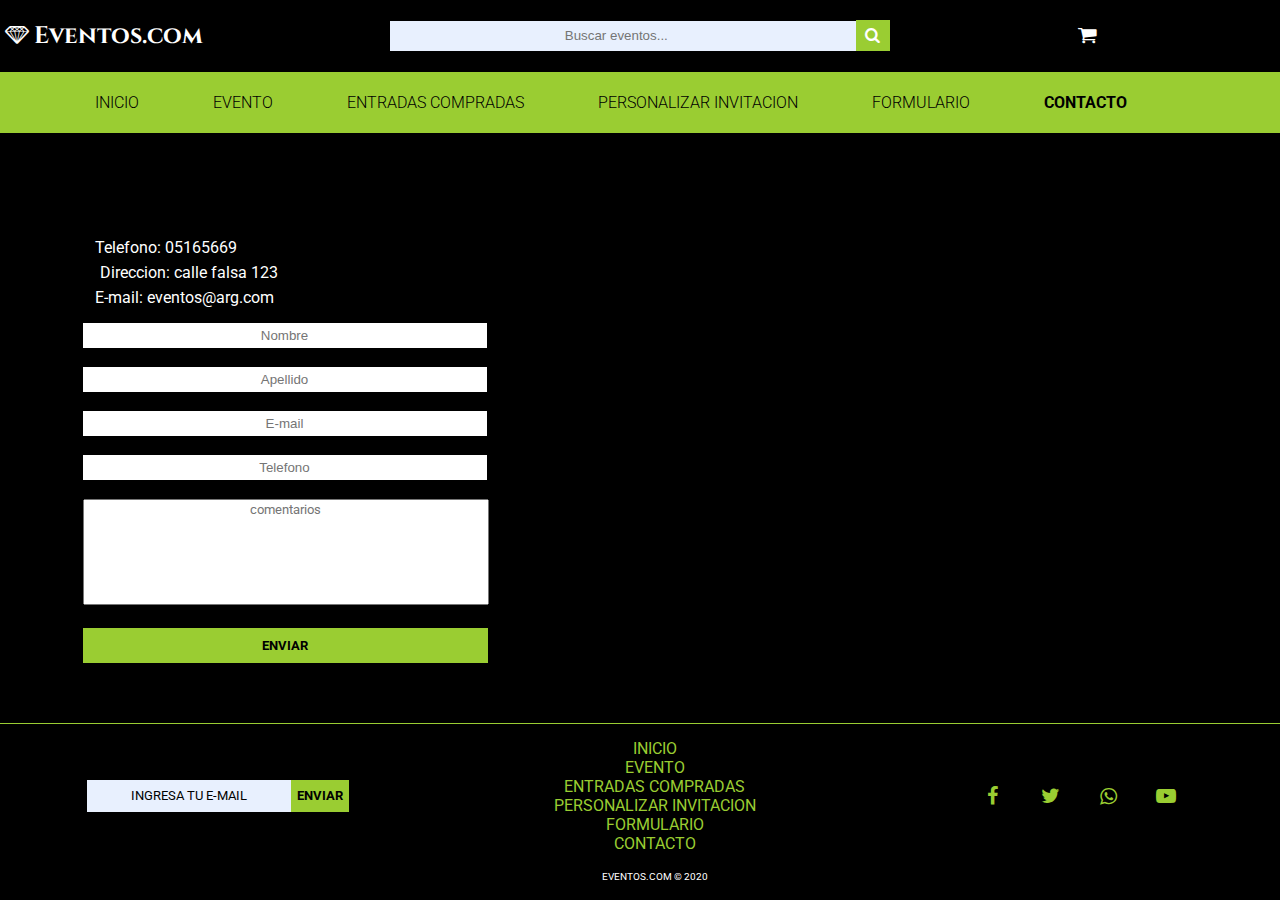
==== contacto.html @ 5597e5e5 "logica de busqueda + cambios en el css" ====
<!DOCTYPE html>
<html>
 <head> 
  <meta charset= "utf-8">
  <meta name="viewport" content="width=device-width , user-scalable=no , initial-scale=1 , maximum-scale=1 , minium-scale=1">

  <link rel="stylesheet" type="text/css" href="css/e-contacto.css">
  <link rel="stylesheet" type="text/css" href="css/fontello.css">
  
  <link href="https://fonts.googleapis.com/css2?family=Cinzel&display=swap" rel="stylesheet"> 
  <link href="https://fonts.googleapis.com/css2?family=Josefin+Sans:wght@100&display=swap" rel="stylesheet"> 
  <link href="https://fonts.googleapis.com/css2?family=Roboto&display=swap" rel="stylesheet">
  <script  type="text/javascript" src="js/font-awesome.js" ></script>
  <script  data-main="js/config" src="js/require.js" ></script>
  <script type="text/javascript" src="js/validacionContacto/contacto.js"></script>
 
 </head>
  <body>

    <div class="contenedor">

     <header class="header">

      <div class="header1">
        <h2 class="icon-diamond marca">Eventos.com</h2>

      <div class="buscador-lupa">
          <input type="search" id="buscador" placeholder="Buscar eventos...">
          <div class="icon-lupa" id="lupa"></div>
     </div>

        <div class="icon-basket carrito"><span class="contador">0</span></div>
         <ul id="resultado" style="display: none">
                <li></li>
          </ul>

       </div>

         <nav id="menu">
        <ul class="opciones">
          <li><a href="index.html">INICIO</a></li>
          <li><a href="evento.html">EVENTO</a></li>
          <li><a href="entradas.html">ENTRADAS COMPRADAS</a></li>
          <li><a href="invitacion.html">PERSONALIZAR INVITACION</a></li>
          <li><a href="formulario.html">FORMULARIO</a></li>
          <li class="activo"><a href="contacto.html">CONTACTO</a></li>
        </ul>
      </nav>




     </header>


    <section class="section-contacto">

        <h2 id="titulo-contacto">Contacto</h2>

         <div class="datos-empresa">
        
         <p> <i class="fas fa-phone-alt"></i>Telefono: 05165669</p>
         <p><i class="fas fa-map-marker-alt"></i>Direccion: calle falsa 123</p>
         <p><i class="fas fa-envelope"></i>E-mail: eventos@arg.com</p>

       </div>

       <form class="form-contacto" id="form-contacto">
          <input type="text" id="nombre" class="nombre" placeholder="Nombre" autocomplete="off">
          <br>
          <p id="nombre-alert">El nombre debe contener letras y no mas de 20 carecteres</p>
          <br>
          <input type="text" id="apellido" class="apellido" placeholder="Apellido" autocomplete="off">
          <br>
          <p id="apellido-alert">El apellido debe contener letras y no mas de 30 carecteres</p>
          <br>
          <input type="email" id="email1" class="email1" placeholder="E-mail" autocomplete="off">
          <br>
          <p id="email1-alert">El email debe contener letras, numeros, 1 arroba, 1 punto 
            <br>
           como maximo 2 guion bajo y  no mas 40 carecteres</p>
          <br>
          <input type="text" id="telefono" class="telefono" placeholder="Telefono" autocomplete="off">
          <br>
          <p id="telefono-alert">El telefono debe contener solo numeros, no mas de 10
            <br>
           caracteres</p>
          <br>
          <textarea placeholder="comentarios" id="comentarios"></textarea><br><br>
          <input type="submit" id="b-enviar" value="ENVIAR" >
      </form>


    </section>

  

    
    <section class="section-mapa">
      <h2 class="mapa">Ubicacion</h2>

      <iframe src="https://www.google.com/maps/embed?pb=!1m18!1m12!1m3!1d3281.191768774265!2d-58.56558713527006!3d-34.675109218785096!2m3!1f0!2f0!3f0!3m2!1i1024!2i768!4f13.1!3m3!1m2!1s0x95bcc62c3d6ad2d1%3A0x2410c8073b5f31f2!2sRecepciones%20Illia!5e0!3m2!1ses!2sar!4v1599007096659!5m2!1ses!2sar" width="600" height="450" frameborder="0" style="border:0;" allowfullscreen="" aria-hidden="false" tabindex="0" class="mapagoogle"></iframe>

   </section>


      <footer id="footer">

        <br>

        <div class="casilla-de-mail">
          <input type="text" placeholder="INGRESA TU E-MAIL" name="email" class="email"><input type="submit" name="enviar" class="suscribirse" value="ENVIAR">
        </div>
        <div class="menu-interior">
          <a href="index.html" id="mi">INICIO</a><br>
          <a href="evento.html" id="mi">EVENTO</a><br>
          <a href="entradas.html" id="mi">ENTRADAS COMPRADAS</a><br>
          <a href="invitacion.html"id="mi">PERSONALIZAR INVITACION</a><br>
          <a href="formulario.html" id="mi">FORMULARIO</a><br>
          <a href="contacto.html" id="mi">CONTACTO</a>
        </div>
        <span class="redes">

          <span class="icon-f"></span>
          <span class="icon-t"></span>
          <span class="icon-w"></span>
          <span class="icon-y"></span>
        
        </span>

        <p class="copyright"> EVENTOS.COM &copy; 2020</p>
     
     
      </footer>

    </div>



  </body>
</html>
---- css/e-contacto.css ----
body{
    margin:0;
    padding: 0;
    background-color: black;
    font-family: 'Roboto', sans-serif;
}

.contenedor{
    display: grid;
    grid-gap: 10px;
    grid-template-columns: repeat(3 , 1fr);
    grid-template-rows:repeat(5 , auto) ;
    grid-template-areas: "header header header"
                         "contacto contacto mapa"
                         "contacto contacto mapa"
                         "footer footer footer"
                         "footer footer footer";
}

/*-----HEADER------*/

.header{
    height: 22%;
    padding-bottom: 18px;
    position:fixed;
    z-index: 1000000000000000; 
}

#menu{
   
   padding: 5px;
}

 .header1 {

    display: flex;
    flex-direction: row;
    flex-wrap: wrap;
    justify-content: space-between;
    background: #000;
}

 .header .header1 {

    display: flex;
    flex-direction: row;
    flex-wrap: wrap;
    justify-content: space-between;
    display: grid;
    grid-template-columns: repeat(3,1fr);
    grid-template-rows: 1fr;
}

 .marca{
    text-align: left;
     cursor: pointer;
}


 #buscador{
    display: flex;
    justify-content: center;
    text-align: center;
}


.icon-basket{
   font-size: 20px;
   grid-column: 3/-1 ;
   line-height: 50px;
   text-align: center;
   color: #fff;
   line-height: 70px;
    cursor: pointer;
}

.contador{
  color: yellowgreen;
  font-size: 15px;
  font-weight: bold;
  font-family: 'Roboto', sans-serif;
  display: inline-block;
}

.icon-lupa{
    color: #fff;
}

#menu ul li{
    display: inline-block;
    margin-right: 10px;  

}

#menu ul li a{
    font-family: 'Roboto', sans-serif;
    color:black;
    font-weight:300;
    margin-right: 10px;
    margin-left: 50px;
    
}

#menu .opciones .activo a {
  
  font-weight: bold;
  color: #000;
  
}

.opciones li a{
  text-decoration:none;
}


 .header{
    grid-area: header;
    background-color: black;
    
    
}

#buscador{
    margin: auto;
    height: 30px;
    width:100% ;
    outline: 0;
    background: #E8F0FE;
    border: 0;
   
}

#resultado{
  background: #000;
  z-index: 1000;
  display: flex;
  flex-direction:column;
  border: 2px solid #9acd32;
  align-content: center;
  padding: 5px;
  grid-column: 2/3;
  margin-top: 0%;
  border-top: 0;

}

#resultado >li{
  list-style: none;
  flex-direction: row;
  text-align: center;
  cursor: pointer;
  color: #fff;
}


#resultado li a {
  text-decoration: none;
  font-weight: bold;
  color: #fff;
}


#resultado> .link-evento:hover ,#resultado> li a:hover {
  background: #cddc39;
  color: #000;
}


.buscador-lupa {

  width: 500px;
  padding: 5px;
  display: flex;
  flex-direction:row;
  justify-content: space-evenly;
  
}

.icon-lupa{
  color: #fff;
  text-align: center;
  margin: auto;
  cursor: pointer;
  padding: 6px;
  background: yellowgreen;
    
}

.marca{
    font-family: 'Cinzel', serif;
    color: #fff;
}
#menu{
    background-color: yellowgreen;
    grid-gap: 0;

}

#menu a:hover{
    color: white;
}


/*--------------------------------------------------------------*/

.section-contacto{
  grid-area: contacto;
  display: flex;
  flex-direction: column;
  /*border: 1px solid red;*/
  width: 600px;
  justify-content: center;
  margin-bottom: 50px;
  padding-top: 25%;
}

.section-contacto >h2{
  text-align: center;
  padding-bottom: 20px;
}

.section-contacto >h2 ,
.section-contacto>div ,
.section-contacto>form{
  align-self: center;
}

 #titulo-contacto{
  color: white;
  text-align: left;
  margin-left: 80px;


 }


 .form-contacto >input{
  padding-top: 5px;
  padding-bottom: 5px;
  border: 0;
 }


 .form-contacto>input ,.form-contacto>textarea{
  width: 400px;
  text-align: center;
  outline: none;
 }

 .form-contacto>textarea{
  height: 100px;
  font-family: 'Roboto', sans-serif;
  resize: none;
 }

 .form-contacto>.fa-check{

  color: #7DCEA0;
  margin-left: 10px;
  display: none;

 }

 .form-contacto > #nombre-alert, .form-contacto > #apellido-alert,
 .form-contacto > #telefono-alert, .form-contacto > #email1-alert{
  display: none;
  font-weight: bold;
  color: #FF5252;
  font-size: 14px;
  text-align: center;
 }


 .datos-empresa{
  color: white;
  display: flex;
  flex-direction: column;
  justify-content: center;
  /*border: 1px solid green;*/
  width: 400px;
  margin-right: 30px;

 }

 .datos-empresa >p , .datos-empresa >i{
  text-align: left;
  /*border: 1px solid green;*/
  margin-top: -10px;
  display: inline-block;

 }

 .datos-empresa >i{

  color: #cddc39;
 
 }

 .datos-empresa >p{

  margin-right: 10px;
 }

 .fa-phone-alt,.fa-envelope {
    margin-right: 10px;
    color: #cddc39;
}

.fa-map-marker-alt{
  margin-right: 15px;
  color: #cddc39;
} 

 #b-enviar{
  margin: auto;
  background-color: yellowgreen;
  width: 405px;
  padding: 10px;
  border:0;
  color: #000;
  font-weight: bold;
  font-family: 'Roboto', sans-serif;
  margin-right: 30px;
  z-index: 1;
 }

 #b-enviar:hover{
  background:#CDDC39;
 
 }

/****************************************/

.section-mapa{

  grid-area: mapa;
  display: flex;
  flex-direction: column;
   /*border: 1px solid blue;*/
  width: 700px;
  padding-top: 20%;
}


.mapa{
  text-align: center;
  color: white;
}

.mapagoogle{
  
  margin: auto;
  width: 500px;
}



/*--------------------------------*/

 footer{
    grid-area: footer;
    background-color: black;
    margin-bottom: 0;
    border-top: 1px solid white;
}

footer .copyright{
    color: white;
    text-align: center;
    padding-bottom: 10px;

}


#footer{
  display: grid;
  grid-template-columns: repeat(3,1fr);
  grid-template-rows: repeat(1,1fr);
  grid-template-areas: "email menui redes"
                       /*"copy copy copy"*/;

 padding-top: 15px;
 border-top: 1px solid yellowgreen;

}

.email{

  border:0;
  font-family: 'Roboto', sans-serif;
  background-color: #E8F0FE;
  height: 30px;
  width: 200px;
 /* border-radius: 5px;*/
 outline: 0;
  
}

.email::placeholder{
  background-color: #E8F0FE;
  color: #000;
  font-family: 'Roboto', sans-serif;
  text-align: center;
  font-weight: 5px;

}
.casilla-de-mail{

 grid-area: email;
 /* margin-left: 20px;*/
 margin: auto;

}


.suscribirse{
  border: 0;
  font-family: 'Roboto', sans-serif;
  height: 32px;
  background-color: yellowgreen;
  font-weight: bold;
 outline: 0;
}

.suscribirse:hover{
  background-color: #F25E3D;
}
.menu-interior>a{
  text-decoration: none;
  color: yellowgreen;
  margin: auto;
  
}


#mi{
  text-align: center;
}

#mi:hover{
  /*text-decoration:overline;
  text-decoration-color: black;*/
  font-weight: bold;
  color:#F25E3D;
}

.menu-interior{
  grid-area: menui;
  margin: auto;
  text-align: center;
}

.redes{
  color: yellowgreen;
  display:inline-block;
  grid-area: redes;
  margin:auto;
  font-size: 20px;
  /*margin-right: 50px;*/
  text-align: center;

}

.redes span{
  margin-right: 25px;
}

.redes span:hover{

 color:#F25E3D;

}

.copyright{
  
 /* grid-area: copy;*/
  text-align: center;
  margin-bottom: 0px;
  padding-top: 8px;
  font-size: 10px;
}


@media screen and (min-width: 500px){

 /* .contenedor{
    display: grid;
    grid-template-columns: 1fr;
    grid-template-rows:repeat(4 , auto) ;
    grid-template-areas: "header "
                         "contacto"
                         "mapa"
                         "footer footer footer";
  }


  .header{
    grid-area: header;
    display: flex;
    flex-direction: column;
    justify-content: center;
  }

  .header1{
    display: flex;
    flex-direction: column;
    flex-wrap: wrap;
  
  }*/
}
---- css/fontello.css ----
@font-face {
  font-family: 'fontello';
  src: url('../font/fontello.eot?1024880');
  src: url('../font/fontello.eot?1024880#iefix') format('embedded-opentype'),
       url('../font/fontello.woff2?1024880') format('woff2'),
       url('../font/fontello.woff?1024880') format('woff'),
       url('../font/fontello.ttf?1024880') format('truetype'),
       url('../font/fontello.svg?1024880#fontello') format('svg');
  font-weight: normal;
  font-style: normal;
}
/* Chrome hack: SVG is rendered more smooth in Windozze. 100% magic, uncomment if you need it. */
/* Note, that will break hinting! In other OS-es font will be not as sharp as it could be */
/*
@media screen and (-webkit-min-device-pixel-ratio:0) {
  @font-face {
    font-family: 'fontello';
    src: url('../font/fontello.svg?1024880#fontello') format('svg');
  }
}
*/
 
 [class^="icon-"]:before, [class*=" icon-"]:before {
  font-family: "fontello";
  font-style: normal;
  font-weight: normal;
  speak: never;
 
  display: inline-block;
  text-decoration: inherit;
  width: 1em;
  margin-right: .2em;
  text-align: center;
  /* opacity: .8; */
 
  /* For safety - reset parent styles, that can break glyph codes*/
  font-variant: normal;
  text-transform: none;
 
  /* fix buttons height, for twitter bootstrap */
  line-height: 1em;
 
  /* Animation center compensation - margins should be symmetric */
  /* remove if not needed */
  margin-left: .2em;
 
  /* you can be more comfortable with increased icons size */
  /* font-size: 120%; */
 
  /* Font smoothing. That was taken from TWBS */
  -webkit-font-smoothing: antialiased;
  -moz-osx-font-smoothing: grayscale;
 
  /* Uncomment for 3D effect */
  /* text-shadow: 1px 1px 1px rgba(127, 127, 127, 0.3); */
}
 
.icon-lupa:before { content: '\e800'; } /* '' */
.icon-basket:before { content: '\e801'; } /* '' */
.icon-left-open:before { content: '\e802'; } /* '' */
.icon-right-open:before { content: '\e803'; } /* '' */
.icon-fecha:before { content: '\e804'; } /* '' */
.icon-minus:before { content: '\e805'; } /* '' */
.icon-star:before { content: '\e806'; } /* '' */
.icon-umbrella:before { content: '\e807'; } /* '' */
.icon-diamond:before { content: '\e808'; } /* '' */
.icon-t:before { content: '\f099'; } /* '' */
.icon-f:before { content: '\f09a'; } /* '' */
.icon-left:before { content: '\f0a8'; } /* '' */
.icon-right:before { content: '\f0a9'; } /* '' */
.icon-fondo:before { content: '\f0c8'; } /* '' */
.icon-menu:before { content: '\f0c9'; } /* '' */
.icon-circle:before { content: '\f111'; } /* '' */
.icon-y:before { content: '\f16a'; } /* '' */
.icon-w:before { content: '\f232'; } /* '' */
.icon-mouse-pointer:before { content: '\f245'; } /* '' */
.icon-i-cursor:before { content: '\f246'; } /* '' */
.icon-hand-pointer:before { content: '\f25a'; } /* '' */
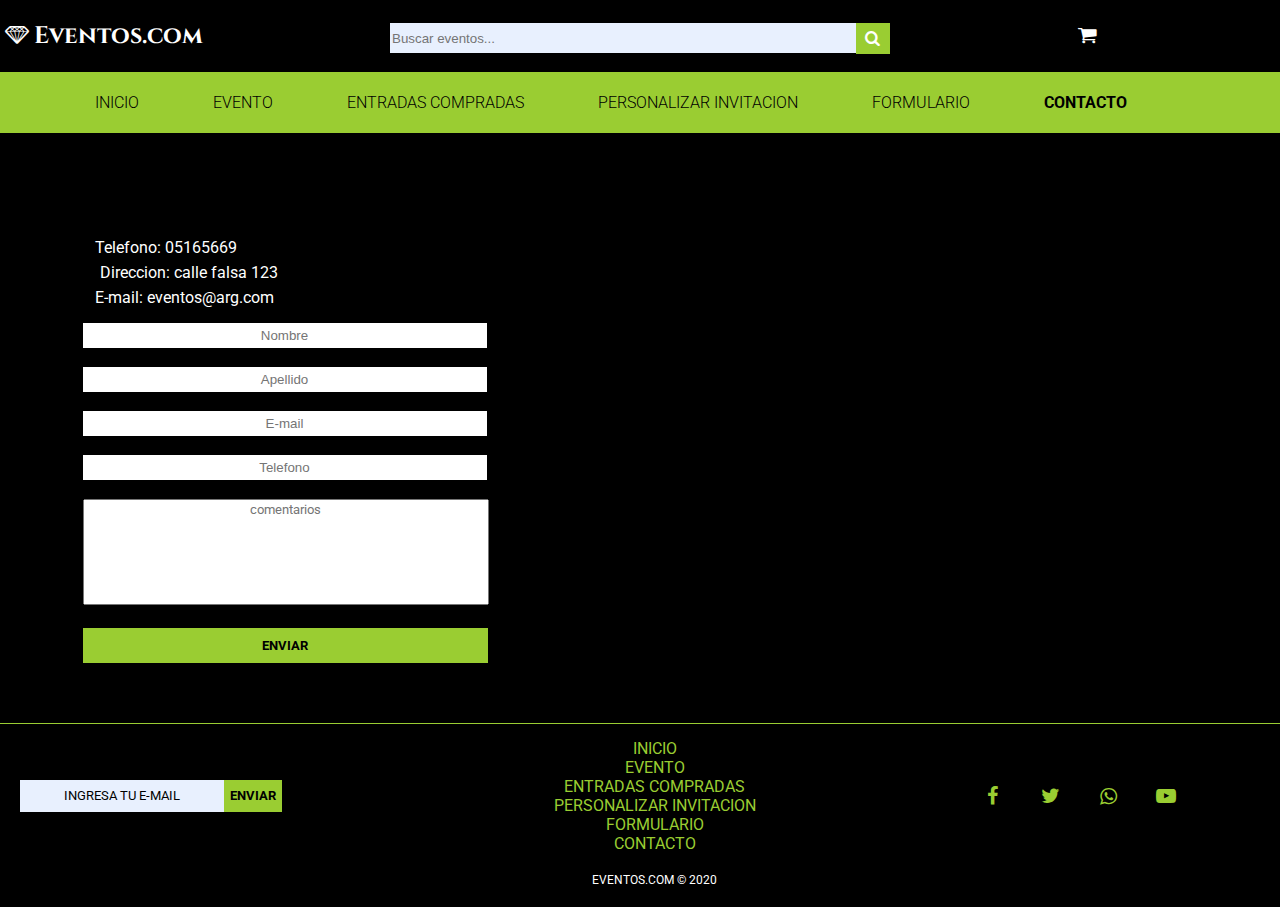
==== commit 9fcf7cf0: "modificacion y eliminacion de archivos css" ====
--- a/contacto.html
+++ b/contacto.html
@@ -4,7 +4,8 @@
   <meta charset= "utf-8">
   <meta name="viewport" content="width=device-width , user-scalable=no , initial-scale=1 , maximum-scale=1 , minium-scale=1">
 
-  <link rel="stylesheet" type="text/css" href="css/e-contacto.css">
+  <link rel="stylesheet" type="text/css" href="css/estilo.css">
+  <link rel="stylesheet" type="text/css" href="css/contacto.css">
   <link rel="stylesheet" type="text/css" href="css/fontello.css">
   
   <link href="https://fonts.googleapis.com/css2?family=Cinzel&display=swap" rel="stylesheet"> 
@@ -17,7 +18,7 @@
  </head>
   <body>
 
-    <div class="contenedor">
+    <div class="contenedor-contacto">
 
      <header class="header">
 
@@ -37,7 +38,7 @@
        </div>
 
          <nav id="menu">
-        <ul class="opciones">
+        <ul id="opciones">
           <li><a href="index.html">INICIO</a></li>
           <li><a href="evento.html">EVENTO</a></li>
           <li><a href="entradas.html">ENTRADAS COMPRADAS</a></li>
@@ -109,9 +110,9 @@
         <br>
 
         <div class="casilla-de-mail">
-          <input type="text" placeholder="INGRESA TU E-MAIL" name="email" class="email"><input type="submit" name="enviar" class="suscribirse" value="ENVIAR">
+          <input type="text" placeholder="INGRESA TU E-MAIL" name="email" class="e-mail" autocomplete="off"><input type="submit" name="enviar" class="suscribirse" value="ENVIAR">
         </div>
-        <div class="menu-interior">
+        <div class="menu-inferior">
           <a href="index.html" id="mi">INICIO</a><br>
           <a href="evento.html" id="mi">EVENTO</a><br>
           <a href="entradas.html" id="mi">ENTRADAS COMPRADAS</a><br>
--- a/css/estilo.css
+++ b/css/estilo.css
@@ -0,0 +1,362 @@
+
+body{
+    margin:0;
+    padding: 0;
+    background-color: black;
+    font-family: 'Roboto', sans-serif;
+}
+
+.contenedor{
+
+background:#000;
+}
+
+/*-----HEADER------*/
+
+.header{
+    height: 22%;
+    padding-bottom: 18px;
+    position:fixed;
+    z-index: 1000000000000000;  
+    background-color: black;
+}
+
+
+#menu{
+   
+  padding: 5px;
+  border-bottom: 10px solid #000;
+  background-color: yellowgreen;
+
+}
+
+
+.header .header1 {
+
+    display: flex;
+    flex-direction: row;
+    flex-wrap: wrap;
+    justify-content: space-between;
+    display: grid;
+    grid-template-columns: repeat(3,1fr);
+    grid-template-rows: 1fr;
+}
+
+
+
+.header1 {
+
+    display: flex;
+    flex-direction: row;
+    flex-wrap: wrap;
+    justify-content: space-between;
+    background: #000;
+    
+}
+
+
+.marca{
+    text-align: left;
+    text-decoration: none;
+    font-family: 'Cinzel', serif;
+    cursor: pointer;
+
+}
+
+
+
+.evento-marca >h2{
+
+  font-family: 'Cinzel', serif;
+  
+}
+
+
+.buscador-lupa {
+
+  width: 500px;
+  padding: 5px;
+  display: flex;
+  flex-direction:row;
+  justify-content: space-evenly;
+  padding-bottom: 0;
+  
+}
+
+input#buscador {
+
+    outline: none;  
+
+}
+
+
+#buscador{
+    display: flex;
+    justify-items: center;
+    text-align: center;
+    margin: auto;
+    height: 30px;
+    width:100% ;
+    outline: 0;
+    background: #E8F0FE;
+    border: 0;
+}
+
+
+
+ #resultado{
+  background: #000;
+  z-index: 1000;
+  display: flex;
+  flex-direction:column;
+  border: 2px solid #9acd32;
+  align-content: center;
+  padding: 5px;
+  grid-column: 2/3;
+  margin-top: 0%;
+  border-top: 0;
+
+}
+
+#resultado >li{
+  list-style: none;
+  flex-direction: row;
+  text-align: center;
+  cursor: pointer;
+  color: #fff;
+}
+
+
+#resultado li a {
+  text-decoration: none;
+  font-weight: bold;
+  color: #fff;
+}
+
+
+#resultado> .link-evento:hover ,#resultado> li a:hover {
+  background: #cddc39;
+  color: #000;
+}
+
+
+
+.icon-basket{
+    font-size: 20px;
+    grid-column: 3/-1 ;
+    line-height: 70px;
+    text-align: center;
+    color: #fff;
+    cursor: pointer;
+
+}
+
+.contador{
+  color: yellowgreen;
+  font-size: 15px;
+  font-weight: bold;
+  font-family: 'Roboto', sans-serif;
+  display: inline-block;
+}
+
+
+.icon-lupa{
+  color: #fff;
+  text-align: center;
+  margin: auto;
+  cursor: pointer;
+  padding: 6px;
+  background: yellowgreen;
+    
+}
+
+
+#menu ul li{
+    display: inline-block;
+    margin-right: 10px;  
+
+}
+
+#menu ul li a{
+    font-family: 'Roboto', sans-serif;
+    color:black;
+    font-weight:300;
+    margin-right: 10px;
+    margin-left: 50px;
+    
+}
+
+#opciones li a{
+  text-decoration:none;
+}
+
+#opciones .activo a {
+  
+  font-weight: bold;
+  color: #000;
+  
+}
+
+.contenedor .header{
+    grid-area: header;
+    background-color: black;
+    
+    
+}
+
+.contenedor .header #buscador{
+    margin: auto;
+    height: 30px;
+    width:100% ;
+    /*border: 1px solid black;*/
+}
+
+.marca{
+    font: 'Cinzel', serif;
+    color: #fff;
+
+}
+
+.contenedor #menu{
+    grid-area:menuu;
+    background-color: yellowgreen;
+    grid-gap: 0;
+
+}
+
+#menu a:hover{
+    color: white;
+}
+
+
+/*---FOOTER---*/
+
+
+.contenedor footer{
+    grid-area: footer;
+    background-color: black;
+    border-top: 1px solid yellowgreen;
+    display: flex;
+    flex-direction: column;
+    position: relative;
+    bottom: 0%;
+    margin-bottom: 0;
+}
+
+
+
+.footer-fila1{
+  display: flex;
+  justify-content: space-around;
+}
+
+footer .copyright{
+    color: white;
+    text-align: center;
+    padding-bottom:0; 
+
+}
+
+#footer{
+  padding-top: 15px;
+  display: grid;
+  grid-template-columns: repeat(3,1fr);
+  grid-template-rows: repeat(1,1fr);
+  grid-template-areas: "email menui redes"
+}
+
+.e-mail{
+  
+  border:0;
+  font-family: 'Roboto', sans-serif;
+  background-color: #E8F0FE/*#F25E3D*/;
+  height: 30px;
+  width: 200px;
+  outline: 0;
+
+}
+
+.e-mail::placeholder{
+  background-color: #E8F0FE;
+  color: #000;
+  font-family: 'Roboto', sans-serif;
+  text-align: center;
+  font-weight: 5px;
+
+}
+
+.casilla-de-mail {
+ grid-area: email;
+ margin: auto;
+ margin-left: 20px;
+
+}
+
+
+.suscribirse{
+  border: 0;
+  font-family: 'Roboto', sans-serif;
+  height: 32px;
+  background-color: yellowgreen;
+  font-weight: bold;
+  outline: 0;
+}
+
+.suscribirse:hover{
+  background-color: #F25E3D;
+}
+.menu-inferior>a{
+  text-decoration: none;
+  color: yellowgreen;
+  margin: auto;
+  
+}
+
+
+#mi{
+  text-align: center;
+}
+
+#mi:hover{
+  font-weight: bold;
+  color:#F25E3D;
+}
+
+.menu-inferior{
+  margin: auto;
+  text-align: center;
+   grid-area: menui;
+}
+
+.redes{
+
+  grid-area: redes;
+  color: yellowgreen;
+  display:inline-block;
+  margin:auto;
+  font-size: 20px;
+  text-align: center;
+
+
+}
+
+.redes span{
+  margin-right: 25px;
+}
+
+.redes span:hover{
+
+ color:#F25E3D;
+
+}
+
+footer >.copyright{
+  
+  text-align: center;
+  margin-bottom: 0px;
+  padding-top: 8px;
+  font-size: 12px; 
+  height: 100%;
+  width: 100%;
+}
+
--- a/css/contacto.css
+++ b/css/contacto.css
@@ -0,0 +1,193 @@
+
+.contenedor-contacto{
+    display: grid;
+    grid-gap: 10px;
+    grid-template-columns: repeat(3 , 1fr);
+    grid-template-rows:repeat(5 , auto) ;
+    grid-template-areas: "header header header"
+                         "contacto contacto mapa"
+                         "contacto contacto mapa"
+                         "footer footer footer"
+                         "footer footer footer";
+}
+
+/*-----HEADER------*/
+
+
+ .header{
+    grid-area: header;
+ }
+
+/*--------------------------------------------------------------*/
+
+.section-contacto{
+  grid-area: contacto;
+  display: flex;
+  flex-direction: column;
+  /*border: 1px solid red;*/
+  width: 600px;
+  justify-content: center;
+  margin-bottom: 50px;
+  padding-top: 25%;
+}
+
+.section-contacto >h2{
+  text-align: center;
+  padding-bottom: 20px;
+}
+
+.section-contacto >h2 ,
+.section-contacto>div ,
+.section-contacto>form{
+  align-self: center;
+}
+
+ #titulo-contacto{
+  color: white;
+  text-align: left;
+  margin-left: 80px;
+
+
+ }
+
+
+ .form-contacto >input{
+  padding-top: 5px;
+  padding-bottom: 5px;
+  border: 0;
+ }
+
+
+ .form-contacto>input ,.form-contacto>textarea{
+  width: 400px;
+  text-align: center;
+  outline: none;
+ }
+
+ .form-contacto>textarea{
+  height: 100px;
+  font-family: 'Roboto', sans-serif;
+  resize: none;
+ }
+
+ .form-contacto>.fa-check{
+
+  color: #7DCEA0;
+  margin-left: 10px;
+  display: none;
+
+ }
+
+ .form-contacto > #nombre-alert, .form-contacto > #apellido-alert,
+ .form-contacto > #telefono-alert, .form-contacto > #email1-alert{
+  display: none;
+  font-weight: bold;
+  color: #FF5252;
+  font-size: 14px;
+  text-align: center;
+ }
+
+
+ .datos-empresa{
+  color: white;
+  display: flex;
+  flex-direction: column;
+  justify-content: center;
+  /*border: 1px solid green;*/
+  width: 400px;
+  margin-right: 30px;
+
+ }
+
+ .datos-empresa >p , .datos-empresa >i{
+  text-align: left;
+  /*border: 1px solid green;*/
+  margin-top: -10px;
+  display: inline-block;
+
+ }
+
+ .datos-empresa >i{
+
+  color: #cddc39;
+ 
+ }
+
+ .datos-empresa >p{
+
+  margin-right: 10px;
+ }
+
+ .fa-phone-alt,.fa-envelope {
+    margin-right: 10px;
+    color: #cddc39;
+}
+
+.fa-map-marker-alt{
+  margin-right: 15px;
+  color: #cddc39;
+} 
+
+ #b-enviar{
+  margin: auto;
+  background-color: yellowgreen;
+  width: 405px;
+  padding: 10px;
+  border:0;
+  color: #000;
+  font-weight: bold;
+  font-family: 'Roboto', sans-serif;
+  margin-right: 30px;
+  z-index: 1;
+ }
+
+ #b-enviar:hover{
+  background:#CDDC39;
+ 
+ }
+
+/****************************************/
+
+.section-mapa{
+
+  grid-area: mapa;
+  display: flex;
+  flex-direction: column;
+   /*border: 1px solid blue;*/
+  width: 700px;
+  padding-top: 20%;
+}
+
+
+.mapa{
+  text-align: center;
+  color: white;
+}
+
+.mapagoogle{
+  
+  margin: auto;
+  width: 500px;
+}
+
+
+
+/*--------------------------------*/
+
+ footer{
+    grid-area: footer;
+    background-color: black;
+    margin-bottom: 0;
+    
+}
+
+
+#footer{
+
+ padding-top: 15px;
+ border-top: 1px solid yellowgreen;
+
+}
+
+
+}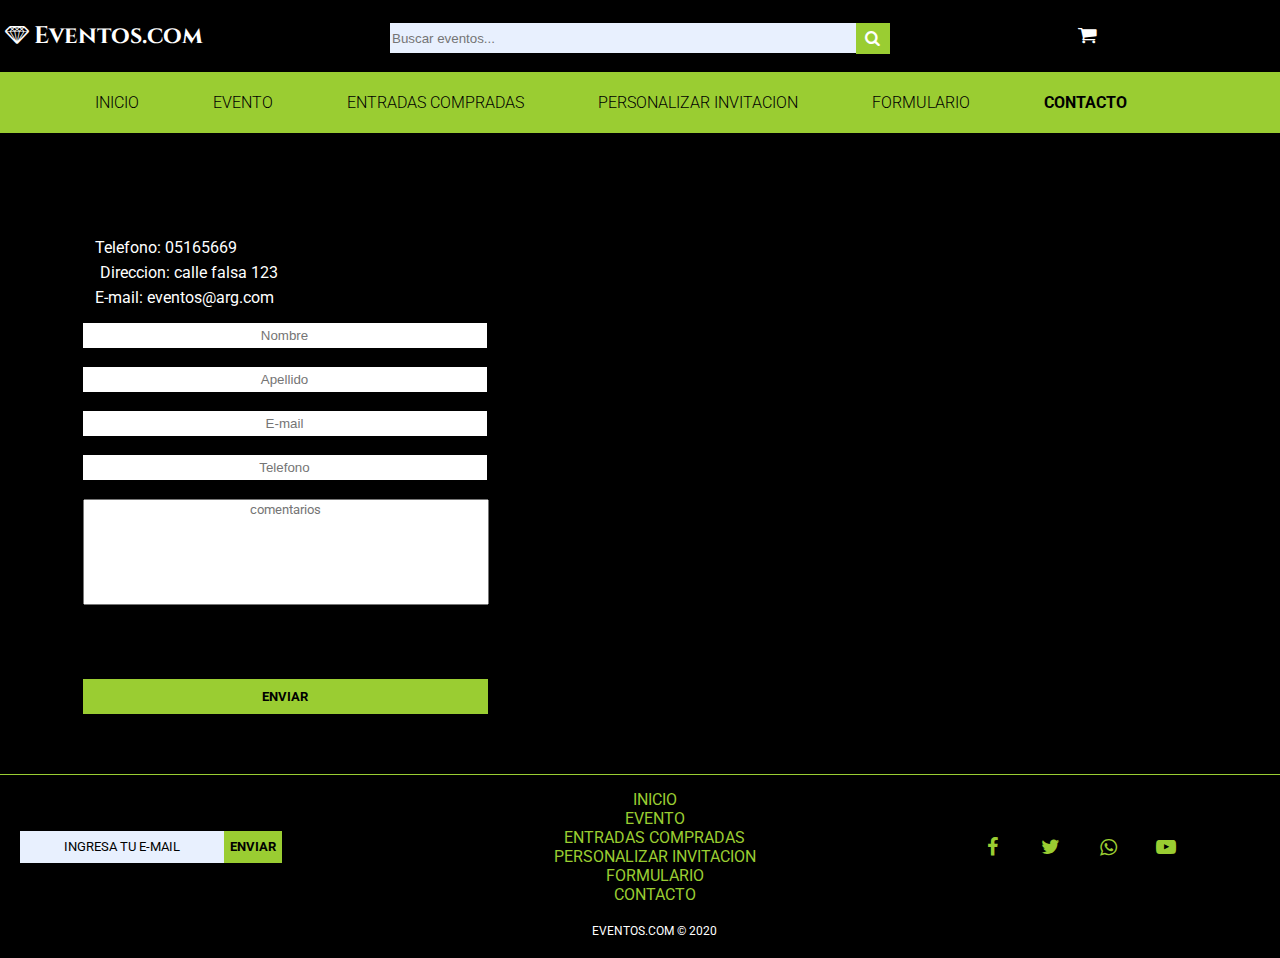
==== commit 17f3f034: "mensaje para textarea" ====
--- a/contacto.html
+++ b/contacto.html
@@ -87,8 +87,11 @@
             <br>
            caracteres</p>
           <br>
-          <textarea placeholder="comentarios" id="comentarios"></textarea><br><br>
-          <input type="submit" id="b-enviar" value="ENVIAR" >
+          <textarea placeholder="comentarios" id="comentarios"></textarea>
+          <br>
+          <p id="texto-alert">Paso el limite de caracteres</p>
+          <br>
+          <input type="button" id="b-enviar" value="ENVIAR" >
       </form>
 
 
--- a/css/estilo.css
+++ b/css/estilo.css
@@ -21,6 +21,10 @@
     background-color: black;
 }
 
+.button-menu-responsive{
+  display: none;
+}
+
 
 #menu{
    
@@ -29,7 +33,6 @@
   background-color: yellowgreen;
 
 }
-
 
 .header .header1 {
 
@@ -134,7 +137,8 @@
 }
 
 
-#resultado> .link-evento:hover ,#resultado> li a:hover {
+#resultado> .link-evento:hover ,
+#resultado> li a:hover {
   background: #cddc39;
   color: #000;
 }
@@ -160,7 +164,7 @@
 }
 
 
-.icon-lupa{
+#lupa{
   color: #fff;
   text-align: center;
   margin: auto;
@@ -173,11 +177,11 @@
 
 #menu ul li{
     display: inline-block;
-    margin-right: 10px;  
-
-}
-
-#menu ul li a{
+    margin-right: 10px; 
+}
+
+
+#menu ul li a, #menu-responsive ul li a{
     font-family: 'Roboto', sans-serif;
     color:black;
     font-weight:300;
@@ -186,7 +190,13 @@
     
 }
 
-#opciones li a{
+/*#opciones{
+  display: flex;
+  justify-content: center;
+  align-items: center;
+}*/
+
+#opciones li a, #opciones-responsive li a{
   text-decoration:none;
 }
 
@@ -360,3 +370,236 @@
   width: 100%;
 }
 
+
+
+/*RESPONSIVE-------------*/
+@media screen and (min-width: 50px) and (max-width: 900px){
+
+  .header1{ 
+    margin: auto;
+    width:auto;
+    display: flex;
+    flex-shrink: 100%;
+    height: 0%;
+
+  }
+
+  .hedaer1 .buscador-lupa , .header1 .resultado{
+    display: none;
+  }
+
+
+ .header{
+
+  margin-bottom: 0px;
+  height: 10%;
+  width: 100%;
+  border-bottom: 2px solid yellowgreen;
+  padding-bottom: 0;
+  position: fixed;
+
+  }
+
+   .buscador-lupa{
+    display: none;
+
+  }
+
+  #lupa{
+  
+    text-align: left;
+    display: inline-block;
+    width: 5%;
+  }
+
+
+  #resultado{
+
+    margin-bottom: 5%;
+  }
+
+  .carrito{
+   grid-column: 3/-1;
+   padding: 0%;
+   margin-right: 10%;
+   line-height: 0;
+   margin-top: -18%;
+   text-align: right;
+   
+  
+  }
+
+  #menu{
+    display: none;
+  }
+
+  .marca{
+    text-align: center;
+    display: flex;
+    justify-content: center;
+    align-self: center;
+    grid-column: span 3;
+    font-size: 20px;
+  }
+
+ .mostrar-menu{
+  display: block;
+ }
+
+ .contenedorBuscador{
+  display: flex;
+  flex-direction: column;
+  background: yellowgreen;
+  padding: 0;
+  margin: 0;
+  height: 2%;
+ }
+
+ .contenedorBuscador > input , .contenedorBuscador >div{
+   display: inline-block;
+
+ }
+
+ 
+ .nav-responsive{
+  width:100%;
+  background:red;
+  height: 100%;
+  bottom:0;
+  margin:0;
+  padding:0;
+  position:absolute;
+  background: #000;
+  position: fixed;
+  top: 10%;
+  padding-top: 10%;
+ 
+ }
+
+  .nav-responsive ul li{
+
+    margin-bottom: 20px; 
+    text-align: left;
+    list-style: none;
+    text-decoration: none; 
+    padding: 5px;
+}
+
+
+.nav-responsive ul li a{
+    font-family: 'Roboto', sans-serif;
+    color:yellowgreen;
+    font-weight:300;
+    margin-right: 10px;
+    margin-left: 50px; 
+}
+
+.nav-responsive ul li a:hover , #opciones li:hover{
+  background: yellowgreen;
+  color: #000;
+
+}
+
+#buscador{
+  display: none;
+  background: #fff;
+  color: #000;
+  width: 90%;
+  border: 0;
+  outline: 0;
+  display: inline-block;
+  padding: 0;
+}
+#opciones{
+  margin: 0;
+  padding: 0;
+}
+
+ #opciones li a{
+  text-decoration:none;
+  list-style: none;
+  text-align: left;
+  display: block;
+}
+
+  .button-menu-responsive{
+  display: block;
+  width: 30px;
+  height: 30px;
+  margin-top: 0;
+  grid-column: 1/2;
+  grid-row: 1/4;
+  cursor: pointer;
+
+}
+
+.button-menu-responsive img{
+  display: block;
+  width: 30px;
+  height: 30px;
+  
+}
+
+
+
+.casilla-de-mail {
+ 
+margin: auto;
+ grid-row: 1/2;
+ grid-column: 1/6;
+
+}
+
+
+.email{
+  font-size: 11px;
+}
+
+.menu-inferior{
+
+ display: none;
+}
+
+
+.redes{
+
+  grid-row: 3/4;
+ grid-column: 1/6;
+ font-size: 11px;
+  
+}
+
+footer >.copyright{
+ 
+  padding-top: 2px;
+  height: 5px;
+  grid-row: 4/6;
+ grid-column: 1/6;
+
+}
+
+p.copyright.footer-fila2{
+  font-size: 11px;
+}
+input.e-mail, input.suscribirse{
+  font-size: 11px;
+}
+
+input.e-mail{
+  
+  height: 20px;
+}
+input.suscribirse{
+  height: 22px;
+}
+.casilla-de-mail ,
+.menu-inferior,
+.redes,
+footer >.copyright{
+
+  margin-bottom: 10px;
+
+}
+
+}
+
--- a/css/fontello.css
+++ b/css/fontello.css
@@ -75,4 +75,4 @@
 .icon-w:before { content: '\f232'; } /* '' */
 .icon-mouse-pointer:before { content: '\f245'; } /* '' */
 .icon-i-cursor:before { content: '\f246'; } /* '' */
-.icon-hand-pointer:before { content: '\f25a'; } /* '' */+.icon-hand-pointer:before { content: '\f25a'; } /* '' */
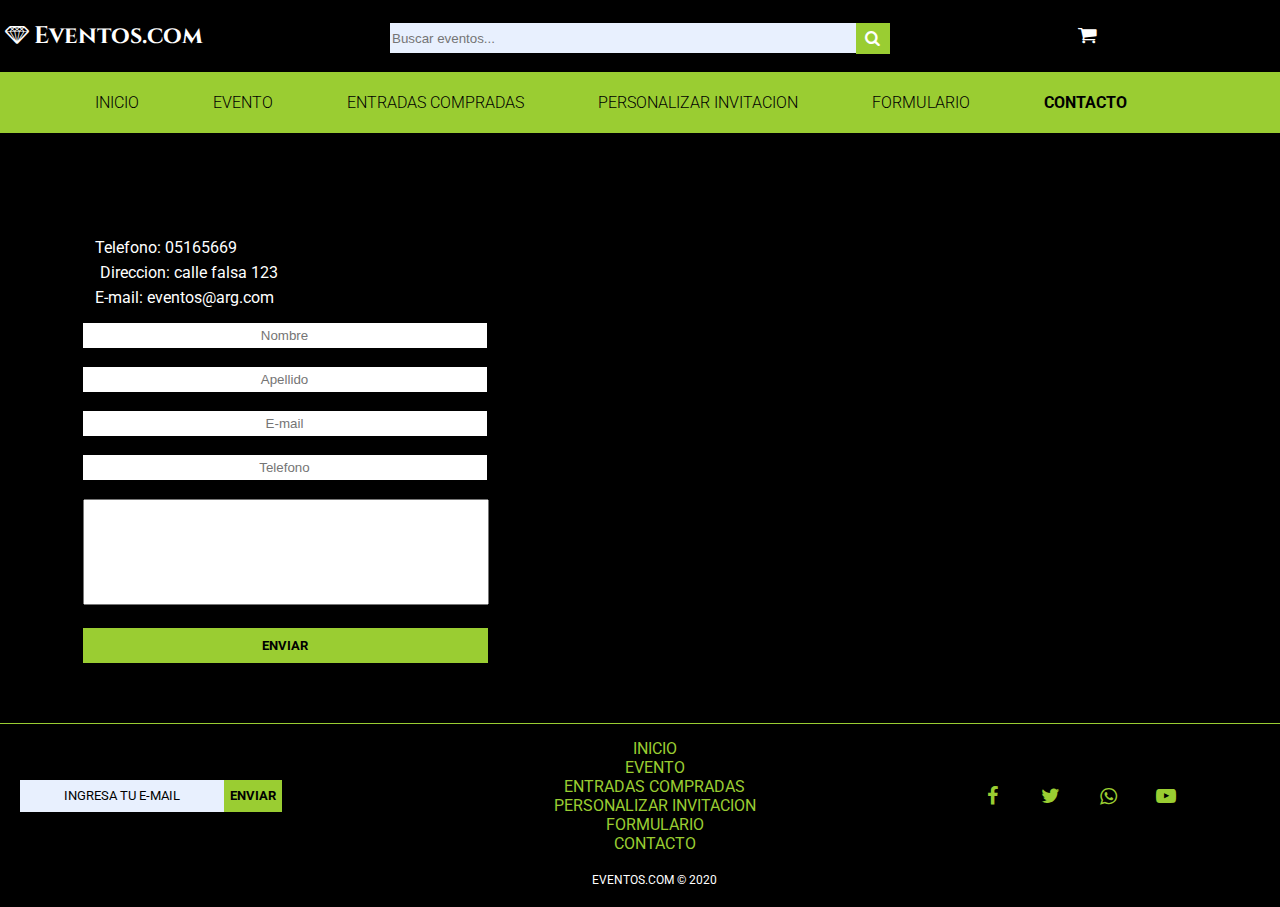
==== commit d08fc3c1: "maxlength" ====
--- a/contacto.html
+++ b/contacto.html
@@ -87,7 +87,7 @@
             <br>
            caracteres</p>
           <br>
-          <textarea placeholder="comentarios" id="comentarios"></textarea>
+          <textarea id="comentarios" maxlength="300"></textarea>
           <br>
           <p id="texto-alert">Paso el limite de caracteres</p>
           <br>
--- a/css/contacto.css
+++ b/css/contacto.css
@@ -79,7 +79,8 @@
  }
 
  .form-contacto > #nombre-alert, .form-contacto > #apellido-alert,
- .form-contacto > #telefono-alert, .form-contacto > #email1-alert{
+ .form-contacto > #telefono-alert, .form-contacto > #email1-alert,
+ .form-contacto >#texto-alert{
   display: none;
   font-weight: bold;
   color: #FF5252;
